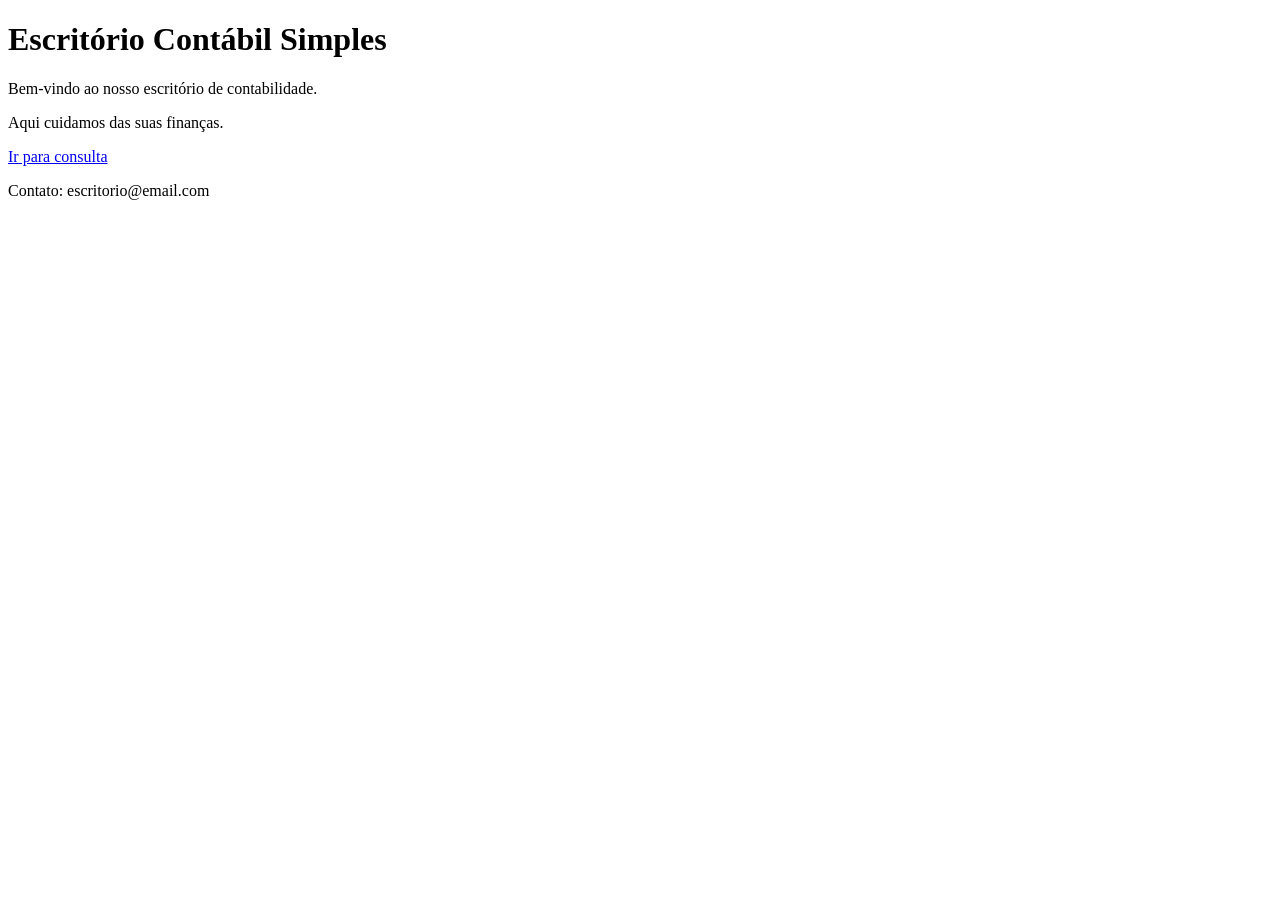
==== index.html @ 37542eed "Add initial HTML structure for the website" ====
<!DOCTYPE html>
<html>
<head>
    <title>Escritório Contábil</title>
    <link rel="stylesheet" href="style.css">
</head>

<body>

    <header>
        <h1>Escritório Contábil Simples</h1>
    </header>

    <main>
        <p>Bem-vindo ao nosso escritório de contabilidade.</p>
        <p>Aqui cuidamos das suas finanças.</p>

        <a href="consulta.html">Ir para consulta</a>
    </main>

    <footer>
        <p>Contato: escritorio@email.com</p>
    </footer>

</body>
</html>
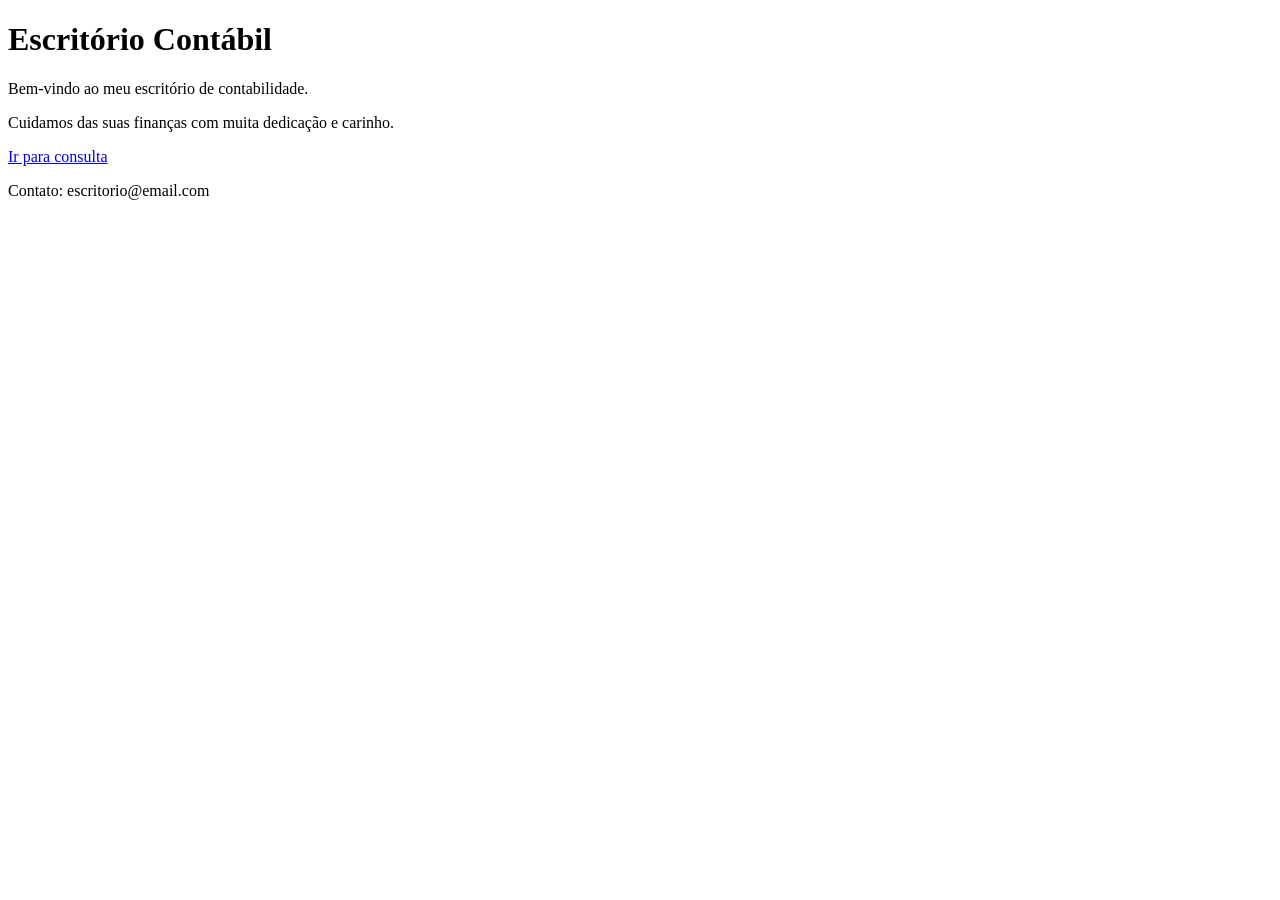
==== commit b9b6b79c: "Revise index.html for new branding and content Updated the title and content to reflect the new bran" ====
--- a/index.html
+++ b/index.html
@@ -1,19 +1,19 @@
 <!DOCTYPE html>
 <html>
 <head>
-    <title>Escritório Contábil</title>
+    <title>Escritório Contábil Da Isabella Berbert</title>
     <link rel="stylesheet" href="style.css">
 </head>
 
 <body>
 
     <header>
-        <h1>Escritório Contábil Simples</h1>
+        <h1>Escritório Contábil</h1>
     </header>
 
     <main>
-        <p>Bem-vindo ao nosso escritório de contabilidade.</p>
-        <p>Aqui cuidamos das suas finanças.</p>
+        <p>Bem-vindo ao meu escritório de contabilidade.</p>
+        <p>Cuidamos das suas finanças com muita dedicação e carinho.</p>
 
         <a href="consulta.html">Ir para consulta</a>
     </main>
